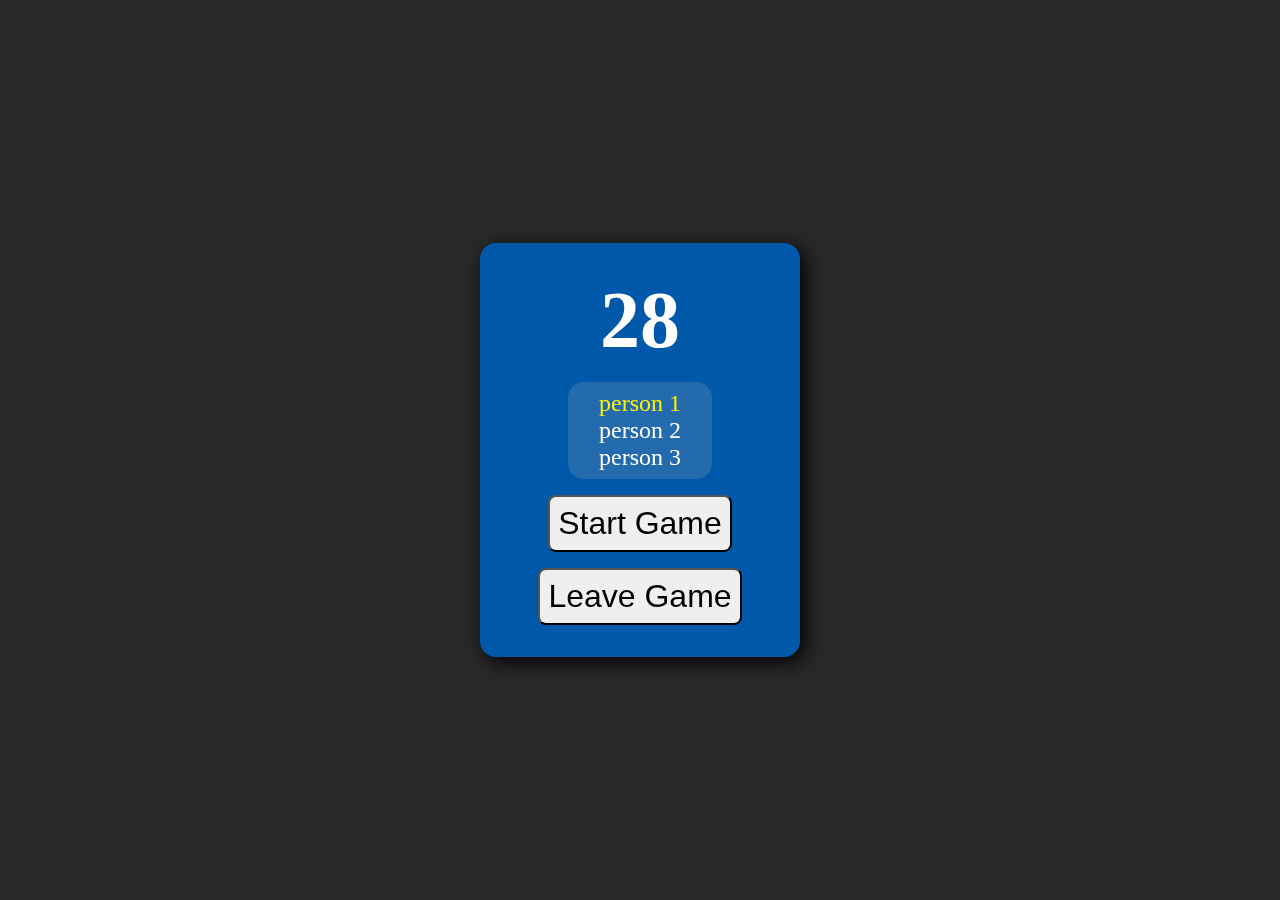
==== src/lobby/index.html @ 2b445af1 "most basic UI and card assets" ====
<!DOCTYPE html>
<html lang="en">
    <head>
        <link href="styles.css" rel="stylesheet">
 
        <title>Twenty Eight</title>
    </head>

    <body class="body-content">
        
        <div class="container">
            <h1>28</h1>
            <ul>
                <li class="me">person 1</li>
                <li>person 2</li>
                <li>person 3</li>
            </ul>
            <button>Start Game</button>
            <button>Leave Game</button>
        </div>
    </body>
</html>
---- src/lobby/styles.css ----
.body-content {
    display: flex;
    justify-content: center;
    align-items: center;
    text-align: center;
    height: 100vh;
    background-color: #292929;
    margin: 0px;
}

.container {
    background-color: #0058aa;
    display: flex;
    flex-direction: column;
    justify-content: center;
    align-items: center;
    text-align: center;
    padding: 2rem;
    gap: 1rem;
    border-radius: 1rem;
    filter: drop-shadow(5px 5px 10px #000000);
    width: 20%;
}

.container > p {
    border-radius: 0.5rem;
    padding: 0.5rem;
    font-size: 2rem;
}

.container > h1 {
    color: white;
    font-size: 5rem;
    font-weight: 2rem;
    margin: 0px;
}

h2 {
    position: fixed;
    color: white;
    font-size: 2rem;
    font-weight: 2rem;
    margin: 0px;
    bottom: 0;
    right: 0;
}

.container > button {
    border-radius: 0.5rem;
    padding: 0.5rem;
    font-size: 2rem;
}

.container > ul {
    list-style-type: none;
    color: white;
    padding-left: 0;
    margin: 0;
    font-size: 1.5rem;
    background-color: #246bad;
    padding: 0.5rem;
    border-radius: 1rem;
    width: 50%;
}

.me {
    color: #fff200;
}
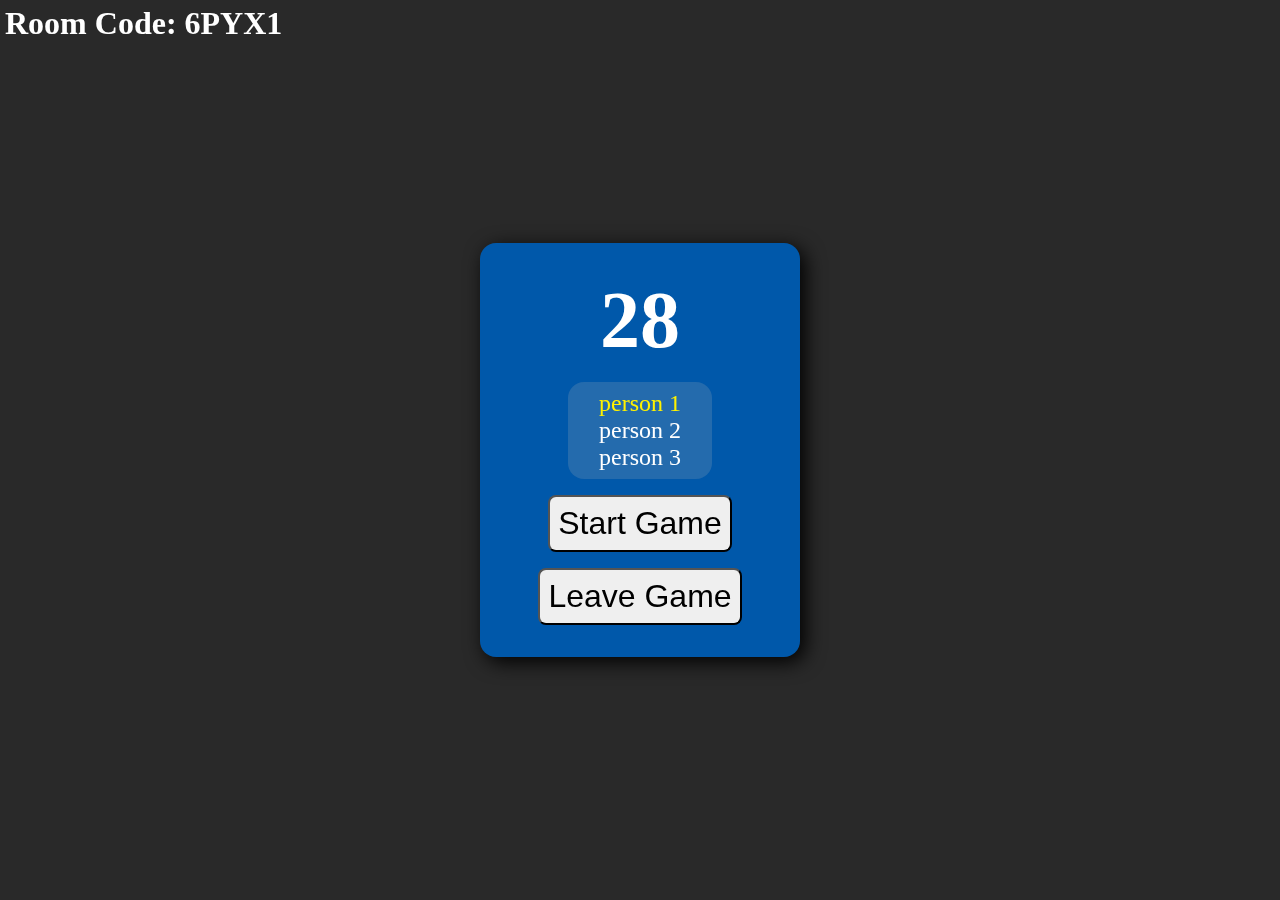
==== commit 1d131e4c: "basic UI done" ====
--- a/src/lobby/index.html
+++ b/src/lobby/index.html
@@ -7,7 +7,7 @@
     </head>
 
     <body class="body-content">
-        
+        <h2>Room Code: 6PYX1</h2>
         <div class="container">
             <h1>28</h1>
             <ul>
--- a/src/lobby/styles.css
+++ b/src/lobby/styles.css
@@ -41,8 +41,9 @@
     font-size: 2rem;
     font-weight: 2rem;
     margin: 0px;
-    bottom: 0;
-    right: 0;
+    top: 0;
+    left: 0;
+    padding: 5px;
 }
 
 .container > button {
